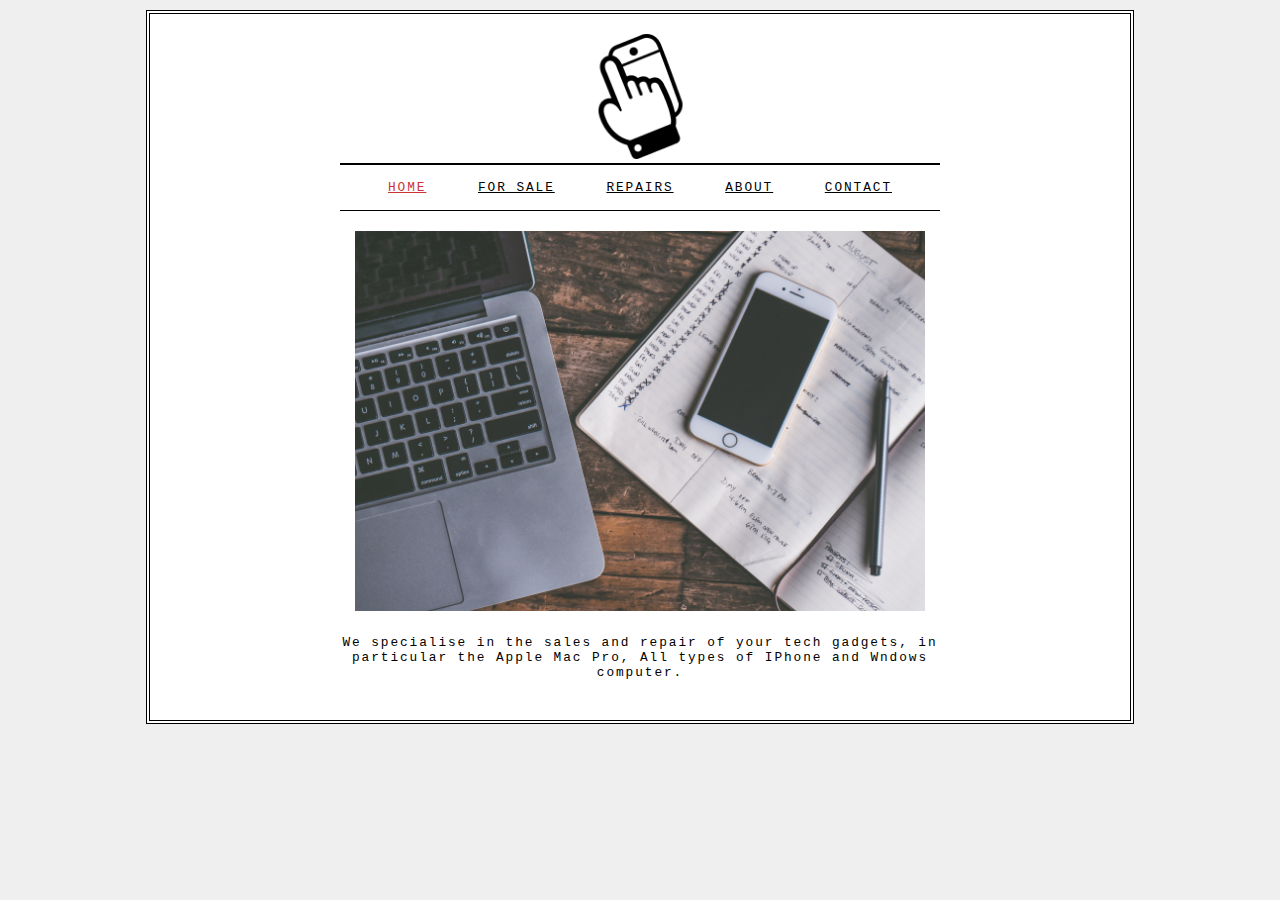
==== index.html @ 90f5797d "Rename gadget-repair.html to index.html" ====
<!DOCTYPE html>
<html>
  <head>
    <title>Come do your Repairs.</title>
   <link href="styles/repair.css" type="text/css" rel="stylesheet"/>
  </head>
  <body>
    <div id="page">
      <div id="logo-row">
        <img id="logo" src="images/drweb.png" alt="The Edge Group" />
      </div>
      <ul id="navigation">
        <li><a href="#" class="on">Home</a></li>
        <li><a href="#">For Sale</a></li>
        <li><a href="#">Repairs</a></li>
        <li><a href="#">About</a></li>
        <li><a href="#">Contact</a></li>
      </ul>
      <p>
        <img id="background" src="images/background.jpg" alt="Gadgets we repair" />
      </p>
      <p>
        We specialise in the sales and repair of your tech gadgets, in
        particular the Apple Mac Pro, All types of IPhone and Wndows computer.
      </p>
    </div>
  </body>
</html>
---- styles/repair.css ----
body {
  font-size: 80%;
  font-family: "Courier New", Courier, monospace;
  letter-spacing: 0.15em;
  background-color: #efefef;
}
#page {
  max-width: 940px;
  min-width: 720px;
  margin: 10px auto 10px auto;
  padding: 20px;
  border: 4px double #000;
  background-color: #ffffff;
}
#background {
  float: center;
  width: 95%;
  margin: auto;
  padding-left: 10px;
  padding-right: 10px;
}
#logo-row {
  width: 250px;
  margin: 0 auto;
  text-align: center;
}

#logo {
  width: 50%;
  height: 50%;
  text-align: center;
}

ul {
  width: 570px;
  padding: 15px;
  margin: 0px auto 0px auto;
  border-top: 2px solid #000;
  border-bottom: 1px solid #000;
  text-align: center;
}
li {
  display: inline;
  margin: 0px 3px;
}
p {
  text-align: center;
  width: 600px;
  margin: 20px auto 20px auto;
  font-weight: normal;
}
a {
  color: #000000;
  text-transform: uppercase;
  text-decoration: underline;
  padding: 6px 18px 5px 18px;
}
a:hover,
a.on {
  color: #cc3333;
  background-color: #ffffff;
}
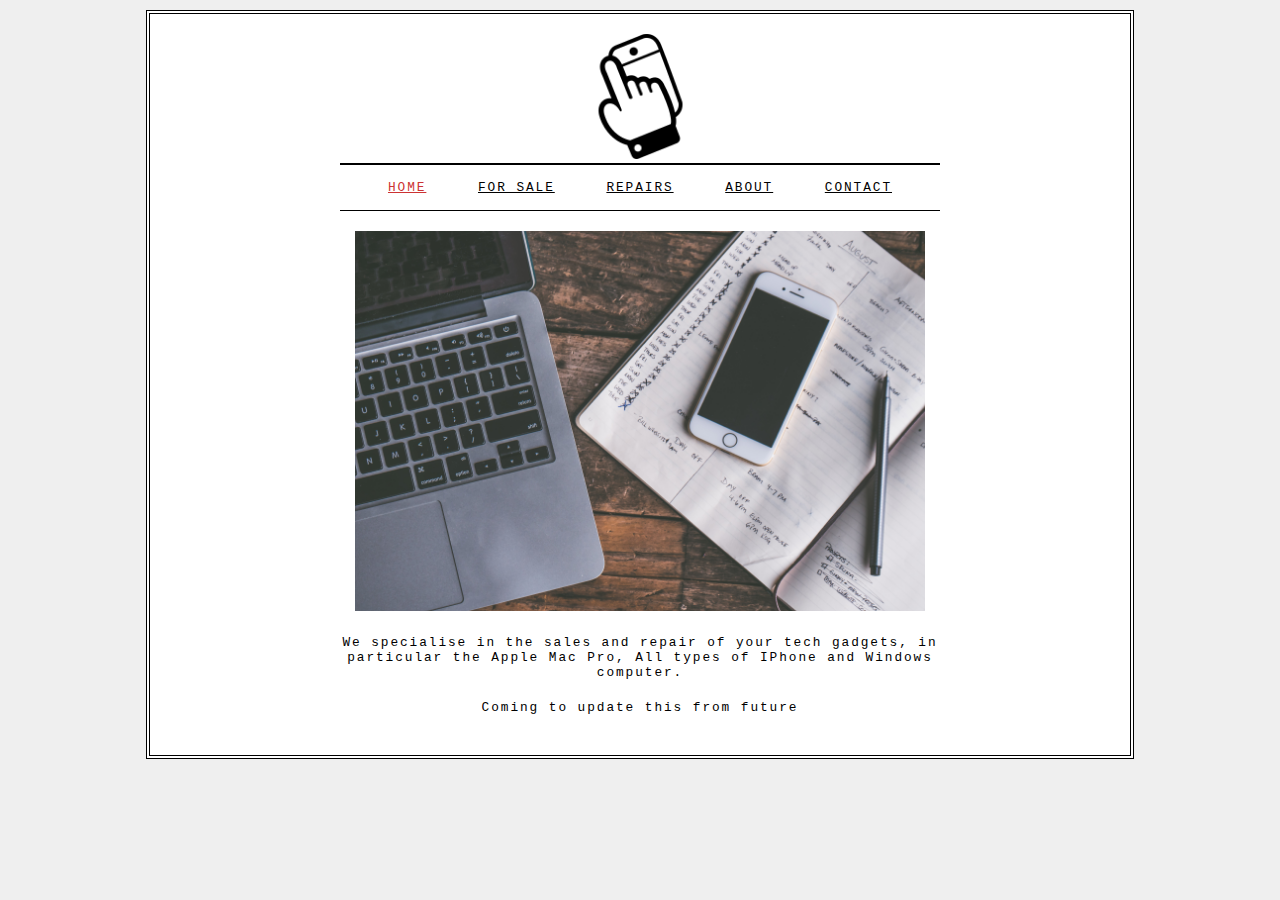
==== commit 2a8dc103: "2025 changes" ====
--- a/index.html
+++ b/index.html
@@ -21,8 +21,9 @@
       </p>
       <p>
         We specialise in the sales and repair of your tech gadgets, in
-        particular the Apple Mac Pro, All types of IPhone and Wndows computer.
+        particular the Apple Mac Pro, All types of IPhone and Windows computer.
       </p>
+      <p>Coming to update this from future</p>
     </div>
   </body>
 </html>
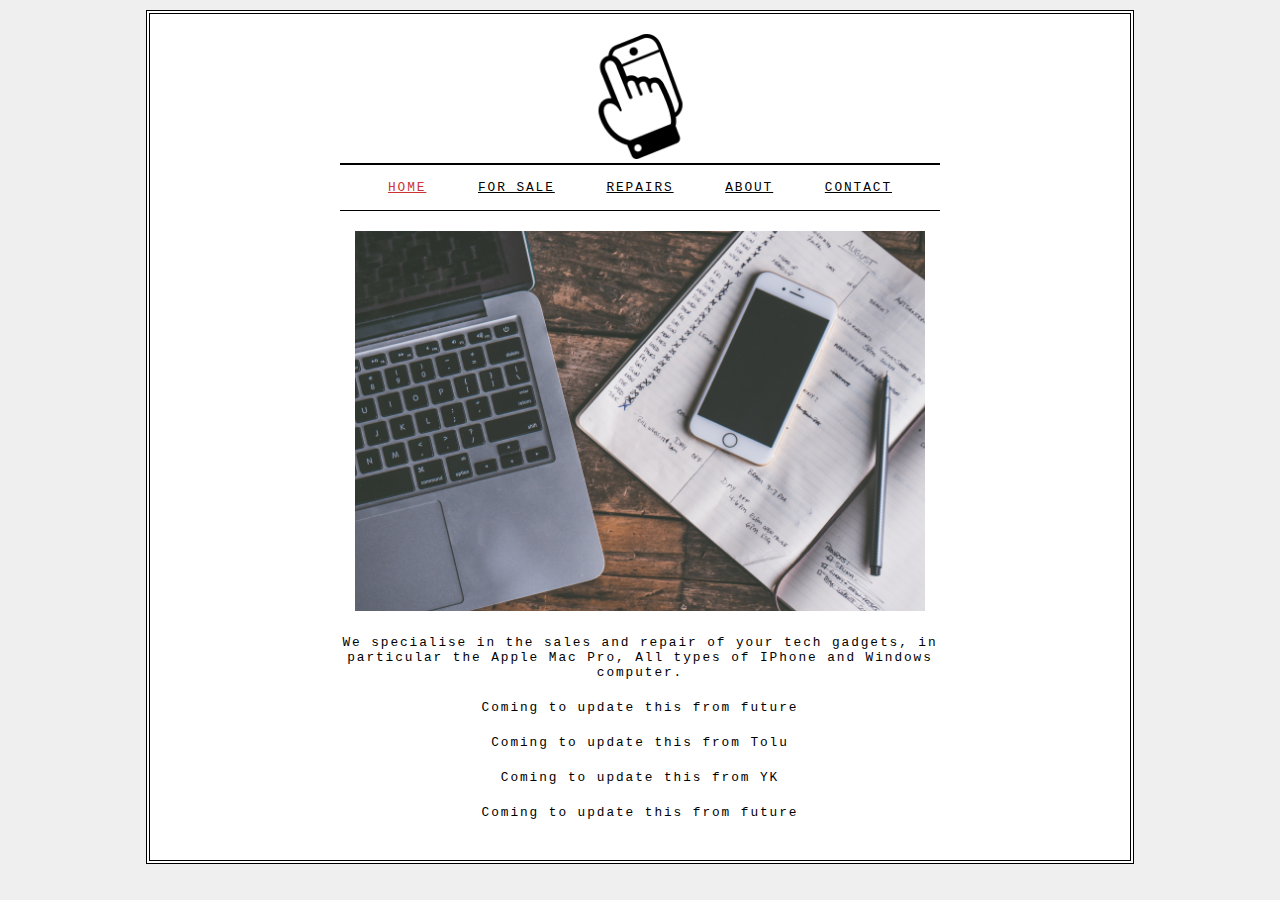
==== commit 7c39febc: "Tolu changes" ====
--- a/index.html
+++ b/index.html
@@ -24,6 +24,9 @@
         particular the Apple Mac Pro, All types of IPhone and Windows computer.
       </p>
       <p>Coming to update this from future</p>
+      <p>Coming to update this from Tolu</p>
+      <p>Coming to update this from YK</p>
+      <p>Coming to update this from future</p>
     </div>
   </body>
 </html>
